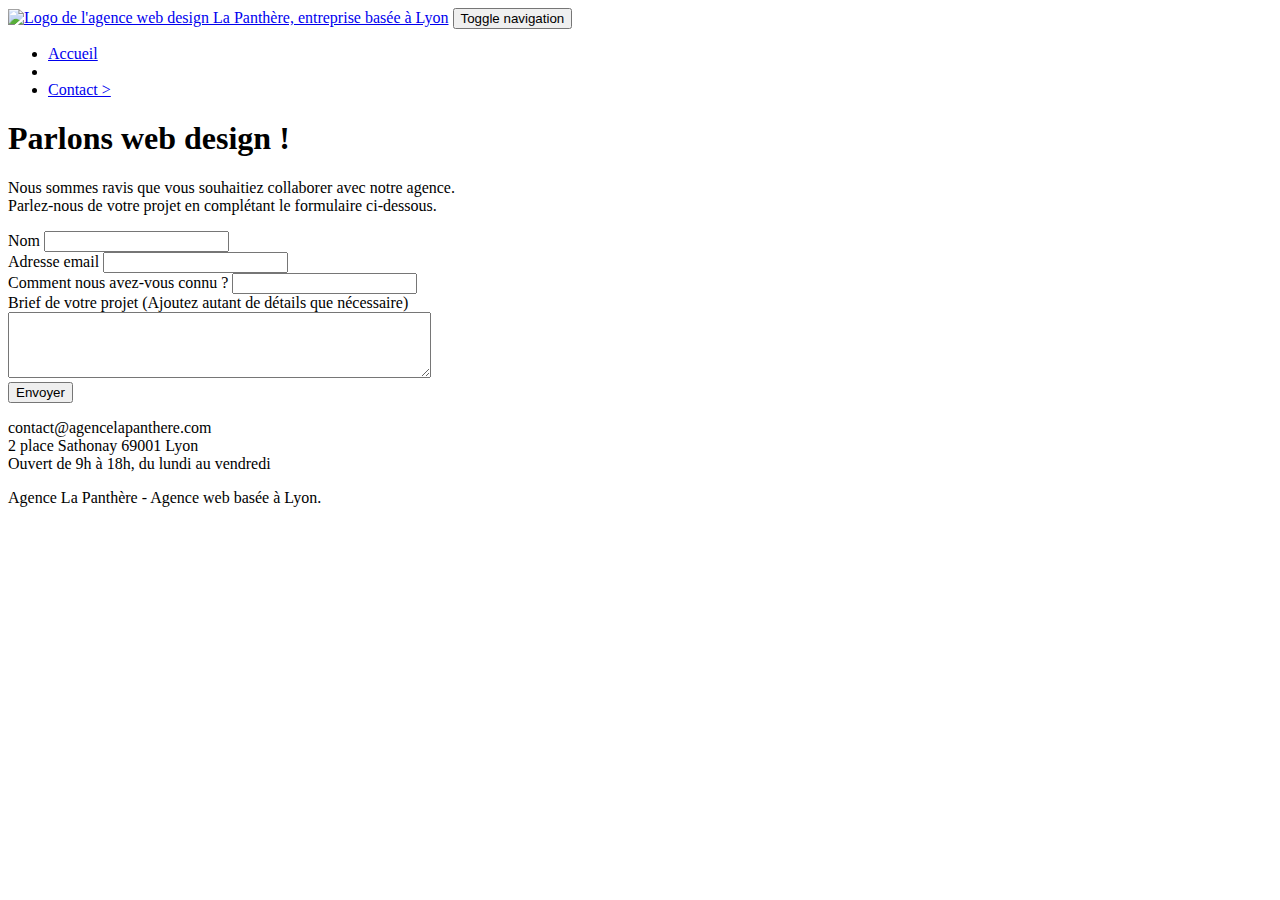
==== contact.html @ 249e42f2 "the language choice has been changed" ====
<!doctype html>
<html lang="fr">
<head>
    <meta charset="utf-8">
    <meta name="keywords" content="">
    <meta name="description" content="">
    <meta name="viewport" content="width=device-width, initial-scale=1.0, viewport-fit=cover">
    <link rel="shortcut icon" type="image/png" href="favicon.jpg">
    
	<link rel="stylesheet" type="text/css" href="./css/bootstrap.min.css">
	<link rel="stylesheet" type="text/css" href="style.css">
	<link rel="stylesheet" type="text/css" href="./css/font-awesome.min.css">
	<link rel="stylesheet" type="text/css" href="./css/et-line.min.css">
	
    
	<script src="./js/jquery-2.1.0.min.js" defer></script>
	<script src="./js/bootstrap.min.js" defer></script>
	<script src="./js/blocs.min.js" defer></script>
	<script src="./js/jqBootstrapValidation.js" defer></script>
	<script src="./js/formHandler.js" defer></script>
    <title>page2</title>

    
<!-- Analytics -->
 
<!-- Analytics END -->
    
</head>
<body>
<!-- Principal conteneur -->
<div class="page-container">
    
<!-- bloc-0 -->
<div class="bloc bgc-white l-bloc " id="bloc-0">
	<div class="container bloc-sm">
		<nav class="navbar row">
			<div class="navbar-header">
				<a class="navbar-brand" href="index.html"><img src="img/agence-la-panthere-monochrome.svg" alt="Logo de l'agence web design La Panthère, entreprise basée à Lyon" height="40" /></a>
				<button id="nav-toggle" type="button" class="ui-navbar-toggle navbar-toggle" data-toggle="collapse" data-target=".navbar-1">
					<span class="sr-only">Toggle navigation</span><span class="icon-bar"></span><span class="icon-bar"></span><span class="icon-bar"></span>
				</button>
			</div>
			<div class="collapse navbar-collapse navbar-1 special-dropdown-nav">
				<ul class="site-navigation nav navbar-nav">
					<li>
						<a href="index.html">Accueil</a>
					</li>
					<li>
					</li>
					<li>
						<a href="#">Contact &gt;</a>
					</li>
				</ul>
			</div>
		</nav>
	</div>
</div>
<!-- bloc-0 END -->

<!-- bloc-6 -->
<div class="bloc bg-dots-bg bg-repeat bgc-atomic-tangerine d-bloc bloc-bg-texture texture-paper" id="bloc-6">
	<div class="container bloc-lg">
		<div class="row">
			<div class="col-sm-12">
				<h1 class="text-center hero-bloc-text tc-white">
					Parlons web design !
				</h1>
				<p class="text-center mg-lg tc-white tight-width-whitespace">
					Nous sommes ravis que vous souhaitiez collaborer avec notre agence.<br>
					Parlez-nous de votre projet en complétant le formulaire ci-dessous.
				</p>
			</div>
		</div>
	</div>
</div>
<!-- bloc-6 END -->

<!-- bloc-7 -->
<div class="bloc bgc-white l-bloc" id="bloc-7">
	<div class="container bloc-lg">
		<div class="row">
			<div class="col-sm-6">
				<form id="form_1" novalidate success-msg="Your message has been sent." fail-msg="Sorry it seems that our mail server is not responding, Sorry for the inconvenience!">
					<div class="form-group">
						<label>
							Nom
						</label>
						<input id="name" class="form-control" required />
					</div>
					<div class="form-group">
						<label>
							Adresse email
						</label>
						<input id="email" class="form-control" type="email" required />
					</div>
					<div class="form-group">
						<label>
							Comment nous avez-vous connu ?
						</label>
						<input class="form-control" type="email" required id="input_504" />
					</div>
					<div class="form-group">
						<label>
							Brief de votre projet (Ajoutez autant de détails que nécessaire)<br>
						</label><textarea id="message" class="form-control" rows="4" cols="50" required></textarea>
					</div> 
					<button class="bloc-button btn btn-lg btn-block cta-hero btn-atomic-tangerine" type="submit">
						Envoyer
					</button>
				</form>
			</div>
			<div class="col-sm-6">
				<p>
					contact@agencelapanthere.com<br>2 place Sathonay 69001 Lyon<br>Ouvert de 9h à 18h, du lundi au vendredi<br>
				</p>
			</div>
		</div>
	</div>
</div>
<!-- bloc-7 END -->

<!-- ScrollToTop Button -->
<a class="bloc-button btn btn-d scrollToTop" onclick="scrollToTarget('1')"><span class="fa fa-chevron-up"></span></a>
<!-- ScrollToTop Button END-->


<!-- Footer - bloc-8 -->
<div class="bloc bgc-atomic-tangerine d-bloc" id="bloc-8">
	<div class="container bloc-sm">
		<div class="row">
			<div class="col-sm-12">
				<p class="text-center white">
					Agence La Panthère - Agence web basée à Lyon.<br>
				</p>
				<div class="row row-no-gutters social">
					<div class="col-sm-3">
						<div class="text-center">
							<a class="social" href="index.html"><span class="fa fa-twitter icon-md"></span></a>
						</div>
					</div>
					<div class="col-sm-3">
						<div class="text-center">
							<a class="social" href="index.html"><span class="fa fa-facebook icon-md"></span></a>
						</div>
					</div>
					<div class="col-sm-3">
						<div class="text-center">
							<a class="social" href="index.html"><span class="fa fa-dribbble icon-md"></span></a>
						</div>
					</div>
					<div class="col-sm-3">
						<div class="text-center">
							<a class="social" href="index.html"><span class="fa fa-instagram icon-md"></span></a>
						</div>
					</div>
				</div>
			</div>
		</div>
	</div>
</div>
<!-- Footer - bloc-8 END -->

</div>
<!-- Principal conteneur END -->
    

</body>
</html>
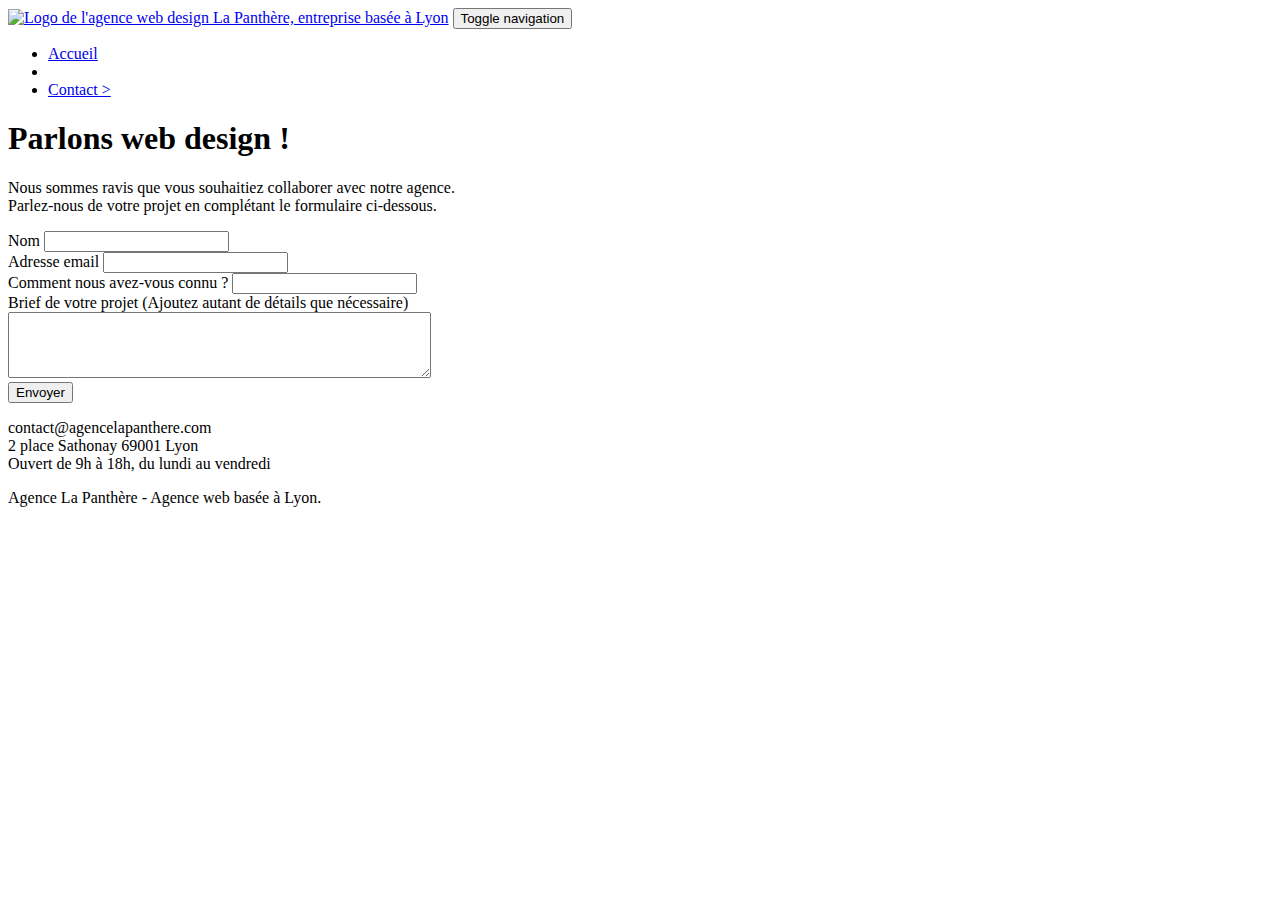
==== commit e69d203e: "meta description has been added" ====
--- a/contact.html
+++ b/contact.html
@@ -3,7 +3,7 @@
 <head>
     <meta charset="utf-8">
     <meta name="keywords" content="">
-    <meta name="description" content="">
+    <meta name="description" content="Entreprise Webdesign Lyon, l'agence La Panthère vous apportera son expertise pour vous aider à la création ou à la refonte de votre site internet">
     <meta name="viewport" content="width=device-width, initial-scale=1.0, viewport-fit=cover">
     <link rel="shortcut icon" type="image/png" href="favicon.jpg">
     
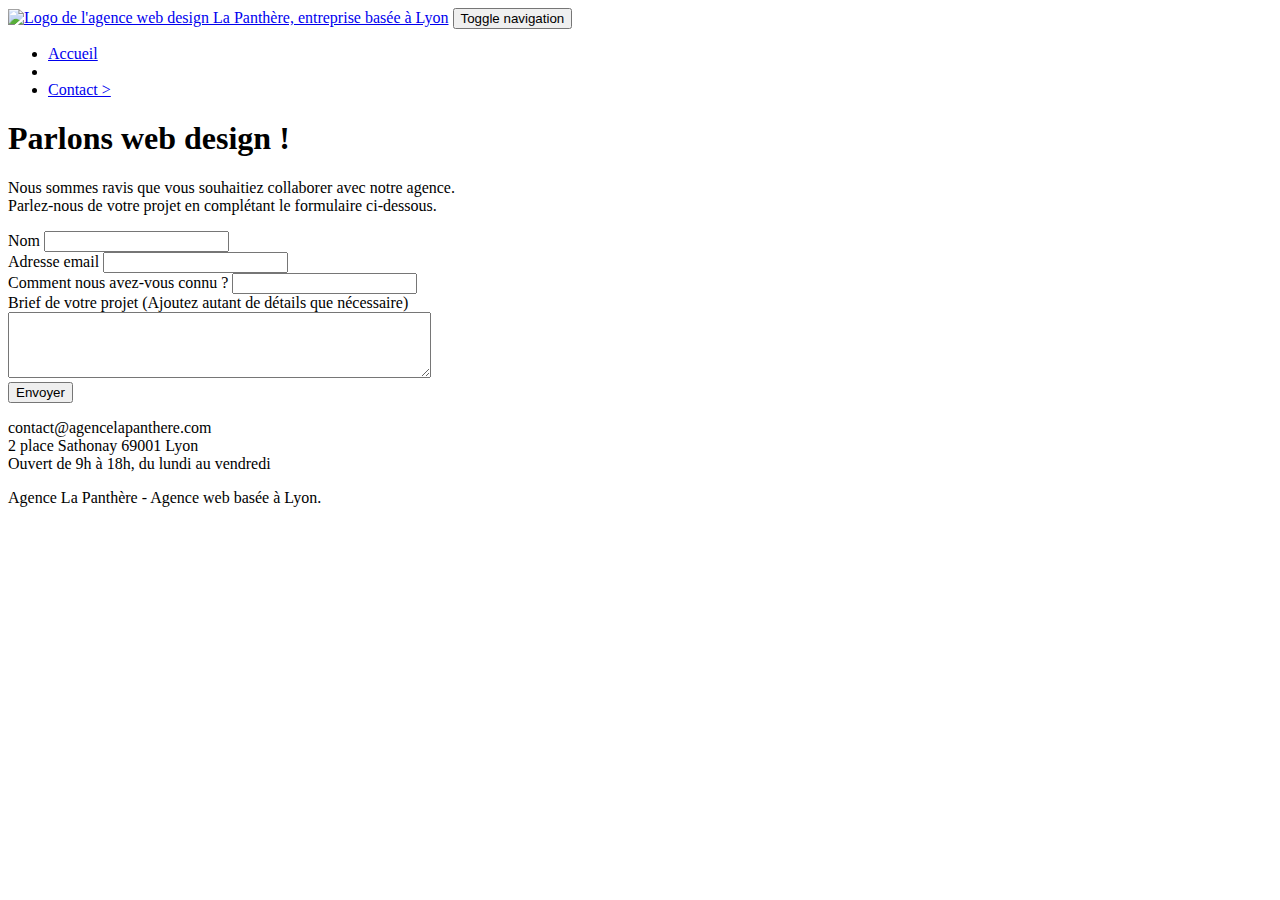
==== commit cdad2fdf: "meta title has been modified" ====
--- a/contact.html
+++ b/contact.html
@@ -18,7 +18,7 @@
 	<script src="./js/blocs.min.js" defer></script>
 	<script src="./js/jqBootstrapValidation.js" defer></script>
 	<script src="./js/formHandler.js" defer></script>
-    <title>page2</title>
+    <title>Agence La Panthère, web design Lyon | Contact</title>
 
     
 <!-- Analytics -->
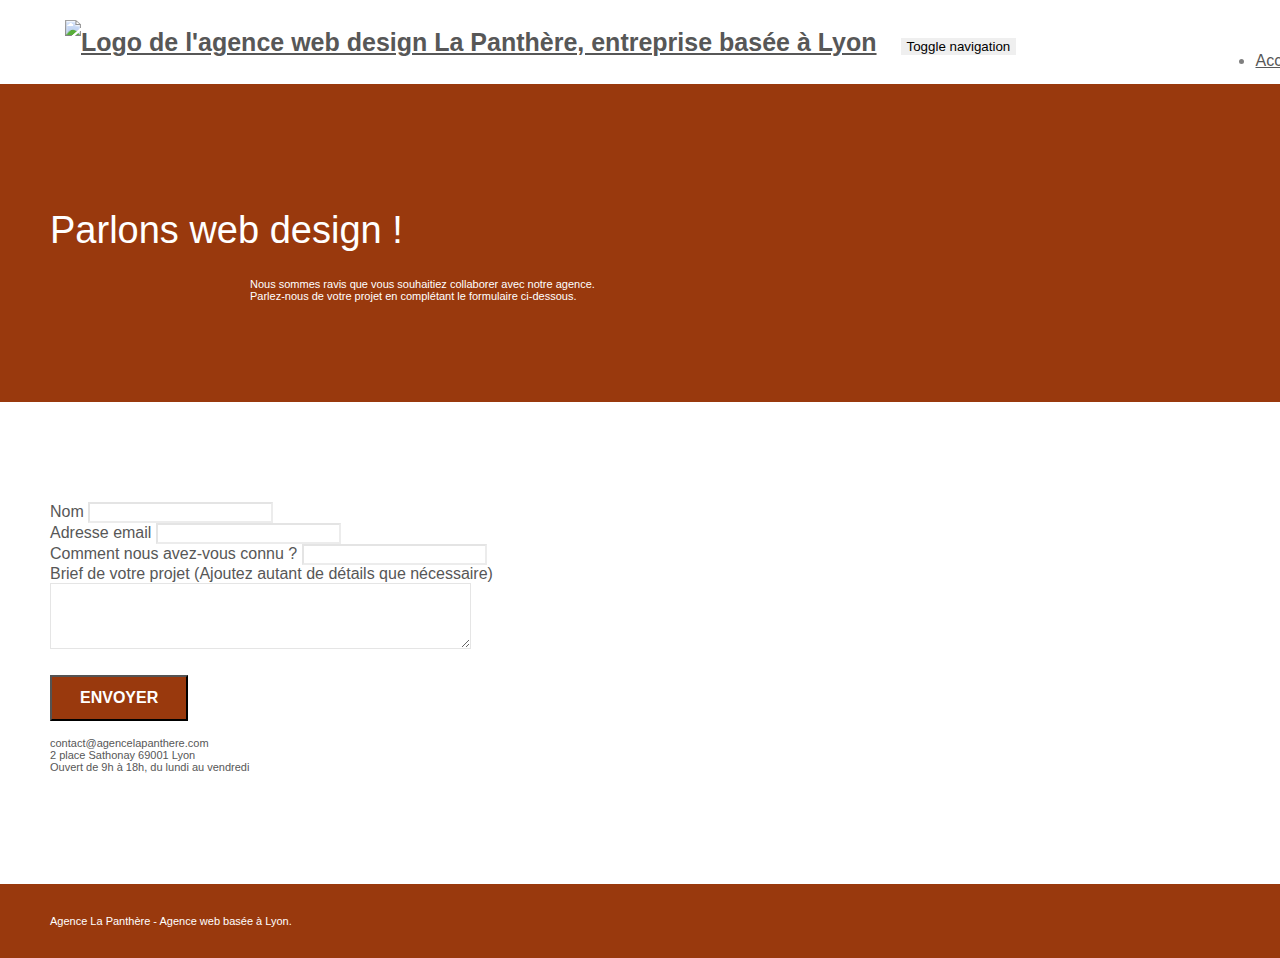
==== commit 82789339: "Social links has been fixed" ====
--- a/contact.html
+++ b/contact.html
@@ -135,22 +135,22 @@
 				<div class="row row-no-gutters social">
 					<div class="col-sm-3">
 						<div class="text-center">
-							<a class="social" href="index.html"><span class="fa fa-twitter icon-md"></span></a>
+							<a class="social" href="https://twitter.com/" title="Icone contenant un lien vers le compte Twitter de L'agence La Panthère."><span class="fa fa-twitter icon-md"></span></a>
 						</div>
 					</div>
 					<div class="col-sm-3">
 						<div class="text-center">
-							<a class="social" href="index.html"><span class="fa fa-facebook icon-md"></span></a>
+							<a class="social" href="https://facebook.com/" title="Icone contenant un lien vers le compte Facebook de L'agence La Panthère."><span class="fa fa-facebook icon-md"></span></a>
 						</div>
 					</div>
 					<div class="col-sm-3">
 						<div class="text-center">
-							<a class="social" href="index.html"><span class="fa fa-dribbble icon-md"></span></a>
+							<a class="social" href="https://www.dribbble.com" title="Icone contenant un lien vers le compte Dribble de L'agence La Panthère."><span class="fa fa-dribbble icon-md"></span></a>
 						</div>
 					</div>
 					<div class="col-sm-3">
 						<div class="text-center">
-							<a class="social" href="index.html"><span class="fa fa-instagram icon-md"></span></a>
+							<a class="social" href="https://instagram.com/" title="Icone contenant un lien vers le compte Instagram de L'agence La Panthère."><span class="fa fa-instagram icon-md"></span></a>
 						</div>
 					</div>
 				</div>
--- a/style.css
+++ b/style.css
@@ -0,0 +1,1042 @@
+body {
+    margin: 0;
+    padding: 0;
+    background: #FFF;
+    overflow-x: hidden;
+    -webkit-font-smoothing: antialiased;
+    -moz-osx-font-smoothing: grayscale;
+}
+
+a,
+button {
+    transition: all .3s ease-in-out;
+    outline: none!important;
+}
+
+a:hover {
+    text-decoration: none;
+    cursor: pointer;
+}
+
+#page-loading-blocs-notifaction {
+    position: fixed;
+    top: 0;
+    bottom: 0;
+    width: 100%;
+    z-index: 100000;
+    background: #FFFFFF url("img/pageload-spinner.gif") no-repeat center center;
+}
+
+.bloc {
+    width: 100%;
+    clear: both;
+    background: 50% 50% no-repeat;
+    padding: 0 50px;
+    -webkit-background-size: cover;
+    -moz-background-size: cover;
+    -o-background-size: cover;
+    background-size: cover;
+    position: relative;
+}
+
+.bloc .container {
+    padding-left: 0;
+    padding-right: 0;
+}
+
+.bloc-lg {
+    padding: 100px 50px;
+}
+
+.bloc-md {
+    padding: 50px;
+}
+
+.bloc-sm {
+    padding: 20px 50px;
+}
+
+.bg-center,
+.bg-l-edge,
+.bg-r-edge,
+.bg-t-edge,
+.bg-b-edge,
+.bg-tl-edge,
+.bg-bl-edge,
+.bg-tr-edge,
+.bg-br-edge,
+.bg-repeat {
+    -webkit-background-size: auto!important;
+    -moz-background-size: auto!important;
+    -o-background-size: auto!important;
+    background-size: auto!important;
+}
+
+.bg-repeat {
+    background: repeat;
+}
+
+.bg-t-edge {
+    background: top no-repeat;
+}
+
+.bloc-bg-texture::before {
+    content: "";
+    background-size: 2px 2px;
+    position: absolute;
+    top: 0;
+    bottom: 0;
+    left: 0;
+    right: 0;
+}
+
+.texture-paper::before {
+    background: url("img/texture-paper.png");
+    background-size: 280px 280px;
+}
+
+.b-parallax {
+    background-attachment: fixed;
+}
+
+.d-bloc {
+    color: rgba(255, 255, 255, .7);
+}
+
+.d-bloc button:hover {
+    color: rgba(255, 255, 255, .9);
+}
+
+.d-bloc .icon-round,
+.d-bloc .icon-square,
+.d-bloc .icon-rounded,
+.d-bloc .icon-semi-rounded-a,
+.d-bloc .icon-semi-rounded-b {
+    border-color: rgba(255, 255, 255, .9);
+}
+
+.d-bloc .divider-h span {
+    border-color: rgba(255, 255, 255, .2);
+}
+
+.d-bloc .a-btn,
+.d-bloc .navbar a,
+.d-bloc .navbar-brand,
+.d-bloc a .icon-sm,
+.d-bloc a .icon-md,
+.d-bloc a .icon-lg,
+.d-bloc a .icon-xl,
+.d-bloc h1 a,
+.d-bloc h2 a,
+.d-bloc h3 a,
+.d-bloc h4 a,
+.d-bloc h5 a,
+.d-bloc h6 a,
+.d-bloc p a {
+    color: rgba(255, 255, 255, .6);
+}
+
+.d-bloc .a-btn:hover,
+.d-bloc .navbar a:hover,
+.d-bloc .navbar-brand:hover,
+.d-bloc a:hover .icon-sm,
+.d-bloc a:hover .icon-md,
+.d-bloc a:hover .icon-lg,
+.d-bloc a:hover .icon-xl,
+.d-bloc h1 a:hover,
+.d-bloc h2 a:hover,
+.d-bloc h3 a:hover,
+.d-bloc h4 a:hover,
+.d-bloc h5 a:hover,
+.d-bloc h6 a:hover,
+.d-bloc p a:hover {
+    color: rgba(255, 255, 255, 1);
+}
+
+.d-bloc .navbar-toggle .icon-bar {
+    background: rgba(255, 255, 255, 1);
+}
+
+.d-bloc .btn-wire,
+.d-bloc .btn-wire:hover {
+    color: rgba(255, 255, 255, 1);
+    border-color: rgba(255, 255, 255, 1);
+}
+
+.d-bloc .panel {
+    color: rgba(0, 0, 0, .5);
+}
+
+.d-bloc .panel button:hover {
+    color: rgba(0, 0, 0, .7);
+}
+
+.d-bloc .panel icon {
+    border-color: rgba(0, 0, 0, .7);
+}
+
+.d-bloc .panel .divider-h span {
+    border-color: rgba(0, 0, 0, .1);
+}
+
+.d-bloc .panel .a-btn {
+    color: rgba(0, 0, 0, .6);
+}
+
+.d-bloc .panel .a-btn:hover {
+    color: rgba(0, 0, 0, 1);
+}
+
+.d-bloc .panel .btn-wire,
+.d-bloc .panel .btn-wire:hover {
+    color: rgba(0, 0, 0, .7);
+    border-color: rgba(0, 0, 0, .3);
+}
+
+.d-bloc .panel,
+.l-bloc {
+    color: rgba(0, 0, 0, .5);
+}
+
+.d-bloc .panel button:hover,
+.l-bloc button:hover {
+    color: rgba(0, 0, 0, .7);
+}
+
+.l-bloc .icon-round,
+.l-bloc .icon-square,
+.l-bloc .icon-rounded,
+.l-bloc .icon-semi-rounded-a,
+.l-bloc .icon-semi-rounded-b {
+    border-color: rgba(0, 0, 0, .7);
+}
+
+.d-bloc .panel .divider-h span,
+.l-bloc .divider-h span {
+    border-color: rgba(0, 0, 0, .1);
+}
+
+.d-bloc .panel .a-btn,
+.l-bloc .a-btn,
+.l-bloc .navbar a,
+.l-bloc .navbar-brand,
+.l-bloc a .icon-sm,
+.l-bloc a .icon-md,
+.l-bloc a .icon-lg,
+.l-bloc a .icon-xl,
+.l-bloc h1 a,
+.l-bloc h2 a,
+.l-bloc h3 a,
+.l-bloc h4 a,
+.l-bloc h5 a,
+.l-bloc h6 a,
+.l-bloc p a {
+    color: rgba(0, 0, 0, .6);
+}
+
+.d-bloc .panel .a-btn:hover,
+.l-bloc .a-btn:hover,
+.l-bloc .navbar a:hover,
+.l-bloc .navbar-brand:hover,
+.l-bloc a:hover .icon-sm,
+.l-bloc a:hover .icon-md,
+.l-bloc a:hover .icon-lg,
+.l-bloc a:hover .icon-xl,
+.l-bloc h1 a:hover,
+.l-bloc h2 a:hover,
+.l-bloc h3 a:hover,
+.l-bloc h4 a:hover,
+.l-bloc h5 a:hover,
+.l-bloc h6 a:hover,
+.l-bloc p a:hover {
+    color: rgba(0, 0, 0, 1);
+}
+
+.l-bloc .navbar-toggle .icon-bar {
+    color: rgba(0, 0, 0, .6);
+}
+
+.d-bloc .panel .btn-wire,
+.d-bloc .panel .btn-wire:hover,
+.l-bloc .btn-wire,
+.l-bloc .btn-wire:hover {
+    color: rgba(0, 0, 0, .7);
+    border-color: rgba(0, 0, 0, .3);
+}
+
+.voffset {
+    margin-top: 30px;
+}
+
+.voffset-lg {
+    margin-top: 80px;
+}
+
+.row-no-gutters {
+    margin-right: 0;
+    margin-left: 0;
+}
+
+.row.row-no-gutters > [class^="col-"],
+.row.row-no-gutters > [class*=" col-"] {
+    padding-right: 0;
+    padding-left: 0;
+}
+
+#bloc-1-hero h1 {
+    font-size: 32px;
+}
+
+.navbar {
+    margin-bottom: 0;
+    z-index: 1;
+}
+
+.navbar-brand {
+    height: auto;
+    padding: 3px 15px;
+    font-size: 25px;
+    font-weight: normal;
+    font-weight: 600;
+    line-height: 44px;
+}
+
+.navbar-brand img {
+    max-height: 200px;
+    margin: 0 5px 0 0;
+    display: inline;
+}
+
+.navbar-brand img[src$=svg] {
+    min-width: 100px;
+}
+
+.nav-center .navbar-brand img {
+    margin: 0;
+}
+
+.navbar .nav {
+    padding-top: 2px;
+    margin-right: -16px;
+    float: right;
+    z-index: 1;
+}
+
+.nav > li {
+    float: left;
+    margin-top: 4px;
+    font-size: 16px;
+}
+
+.navbar-nav .open .dropdown-menu > li > a {
+    text-align: inherit;
+}
+
+.nav > li a:hover,
+.nav > li a:focus {
+    background: transparent;
+}
+
+.navbar-toggle {
+    margin: 10px 10px 0 0;
+    border: 0px;
+}
+
+.navbar-toggle:hover {
+    background: transparent!important;
+}
+
+.navbar-toggle .icon-bar {
+    background-color: rgba(0, 0, 0, .5);
+    width: 26px;
+}
+
+.nav-invert .navbar .nav {
+    float: left;
+}
+
+.nav-invert .navbar-header,
+.nav-invert .navbar-brand {
+    float: right;
+    position: relative;
+    z-index: 2;
+}
+
+@media (min-width: 768px) {
+    .site-navigation {
+        position: absolute;
+        top: 50%;
+        right: 20px;
+        transform: translate(0, -50%);
+        -webkit-transform: translateY(-50%);
+    }
+    .nav > li .dropdown-menu a,
+    .nav > li .dropdown-menu a:hover {
+        color: #484848;
+    }
+    .nav-invert .site-navigation {
+        left: 0;
+        right: 0;
+    }
+    .nav-center {
+        text-align: center;
+    }
+    .nav-center .navbar-header {
+        width: 100%;
+    }
+    .nav-center .navbar-header,
+    .nav-center .navbar-brand,
+    .nav-center .nav > li {
+        float: none;
+        display: inline-block;
+    }
+    .nav-center .site-navigation {
+        position: relative;
+        width: 100%;
+        right: 0;
+        margin-right: 0px;
+        margin-top: 20px;
+    }
+    .nav-center.mini-nav .navbar-toggle {
+        float: none;
+        margin: 10px auto 0;
+    }
+}
+
+.nav > li > .dropdown a {
+    background: none!important;
+    display: block;
+    padding: 14px 15px;
+}
+
+nav .caret {
+    margin: 0 5px;
+}
+
+.dropdown-menu .dropdown-menu {
+    top: -8px;
+    left: 100%;
+}
+
+.dropdown-menu .dropmenu-flow-right {
+    top: 100%;
+    left: 0;
+    margin-left: -1px;
+    border-top-left-radius: 0;
+    border-top-right-radius: 0;
+}
+
+.dropdown-menu .dropdown span {
+    border: 4px solid black;
+    border-top-color: transparent;
+    border-right-color: transparent;
+    border-bottom-color: transparent;
+    margin: 6px -5px 0 0!important;
+    float: right;
+}
+
+.mg-md {
+    margin-top: 10px;
+    margin-bottom: 20px;
+}
+
+.mg-lg {
+    margin-top: 10px;
+    margin-bottom: 40px;
+}
+
+.btn {
+    margin: 0 5px 5px 0;
+}
+
+.btn.pull-right {
+    margin: 0 0 5px 5px;
+}
+
+.btn-d,
+.btn-d:hover,
+.btn-d:focus {
+    color: #FFF;
+    background: rgba(0, 0, 0, .3);
+}
+
+button {
+    outline: none!important;
+}
+
+.btn-rd {
+    border-radius: 40px;
+}
+
+.btn-clean {
+    border: 1px solid rgba(0, 0, 0, .08);
+    border-bottom-color: rgba(0, 0, 0, .1);
+    text-shadow: 0 1px 0 rgba(0, 0, 1, .1);
+    box-shadow: 0 1px 3px rgba(0, 0, 1, .25), inset 0 1px 0 0 rgba(255, 255, 255, .15);
+}
+
+.icon-md {
+    font-size: 30px!important;
+}
+
+.icon-lg {
+    font-size: 60px!important;
+}
+
+.sm-shadow {
+    text-shadow: 0 1px 2px rgba(0, 0, 0, .3);
+}
+
+.panel-sq,
+.panel-sq .panel-heading,
+.panel-sq .panel-footer {
+    border-radius: 0;
+}
+
+.panel-rd {
+    border-radius: 30px;
+}
+
+.panel-rd .panel-heading {
+    border-radius: 29px 29px 0 0;
+}
+
+.panel-rd .panel-footer {
+    border-radius: 0 0 29px 29px;
+}
+
+.form-control {
+    border-color: rgba(0, 0, 0, .1);
+    box-shadow: none;
+}
+
+.scrollToTop {
+    width: 40px;
+    height: 40px;
+    position: fixed;
+    bottom: 20px;
+    right: 20px;
+    opacity: 0;
+    z-index: 500;
+    transition: all .3s ease-in-out;
+}
+
+.scrollToTop span {
+    margin-top: 6px;
+}
+
+.showScrollTop {
+    font-size: 14px;
+    opacity: 1;
+}
+
+a[data-lightbox] {
+    position: relative;
+    display: block;
+    text-align: center;
+}
+
+a[data-lightbox]:hover::before {
+    content: "+";
+    font-family: "HelveticaNeue-Light", "Helvetica Neue Light", "Helvetica Neue", Helvetica, Arial;
+    font-size: 32px;
+    width: 50px;
+    height: 50px;
+    margin-left: -25px;
+    border-radius: 50%;
+    background: rgba(0, 0, 0, .6);
+    color: #FFF;
+    font-weight: 100;
+    z-index: 1;
+    position: absolute;
+    top: 50%;
+    transform: translateY(-50%);
+    -webkit-transform: translateY(-50%);
+}
+
+a[data-lightbox]:hover img {
+    opacity: 0.6;
+    -webkit-animation-fill-mode: none;
+    animation-fill-mode: none;
+}
+
+#lightbox-modal {
+    display: flex;
+    align-items: center;
+}
+
+#lightbox-modal .modal-dialog {
+    width: 90%;
+    max-width: 900px;
+    margin: 0 auto 0;
+}
+
+#lightbox-modal .modal-dialog img {
+    max-height: 90vh;
+    margin: 0 auto;
+}
+
+.lightbox-caption {
+    padding: 20px;
+    color: #FFF;
+    background: rgba(0, 0, 0, .5);
+    position: absolute;
+    left: 15px;
+    right: 15px;
+    bottom: 5px;
+}
+
+.close-lightbox {
+    color: #FFF;
+    font-size: 30px;
+    position: absolute;
+    top: 20px;
+    right: 20px;
+    z-index: 20;
+    background: rgba(0, 0, 0, .5);
+    border: none;
+    line-height: 30px;
+    padding: 0 9px 5px;
+    opacity: 0.3;
+}
+
+.close-lightbox:hover,
+.next-lightbox:hover,
+.prev-lightbox:hover {
+    opacity: 1.0;
+    color: #FFF;
+}
+
+.next-lightbox,
+.prev-lightbox {
+    font-size: 20px;
+    color: rgba(255, 255, 255, .9);
+    background: rgba(0, 0, 0, .5);
+    transition: all .2s ease-in-out;
+    position: absolute;
+    top: 45%;
+    z-index: 1;
+    opacity: 0.4;
+}
+
+.next-lightbox {
+    padding: 6px 8px 1px 13px;
+    right: 25px;
+}
+
+.prev-lightbox {
+    padding: 6px 13px 1px 10px;
+    left: 25px;
+}
+
+.snapshot-lb .modal-body {
+    padding-bottom: 45px;
+}
+
+.snapshot-lb .lightbox-caption {
+    padding: 0;
+    color: rgba(0, 0, 0, .5);
+    background: none;
+}
+
+h1,
+h2,
+h3,
+h4,
+h5,
+h6,
+p,
+label,
+.btn,
+a {
+    font-family: "helvetica";
+    font-weight: 400;
+    color: #575757!important;
+}
+
+.container {
+    max-width: 1000px;
+}
+
+.hero-bloc-text {
+    font-size: 38px;
+}
+
+.hero-bloc-text-sub {
+    font-size: 36px;
+}
+
+.statement-bloc-text {
+    line-height: 26px;
+    font-style: italic;
+    font-size: 20px;
+    text-align: center;
+    font-weight: lighter;
+    max-width: 520px;
+    margin: auto auto auto auto;
+}
+
+p {
+    font-size: 11px;
+}
+
+.tight-width-whitespace {
+    max-width: 600px;
+    margin: auto auto auto auto;
+}
+
+.h1 {
+    font-size: 20px;
+    font-family: "Open Sans";
+}
+
+.cta-hero {
+    margin-top: 22px;
+    color: #FFFFFF!important;
+    text-transform: uppercase;
+    padding: 12px 28px 12px 28px;
+    font-size: 16px;
+    font-weight: 700;
+}
+
+.social {
+    max-width: 400px;
+    margin: auto auto auto auto;
+}
+
+h2 {
+    font-size: 22px;
+    line-height: 1.4em;
+}
+
+h3 {
+    font-size: 15px;
+    text-transform: uppercase;
+    font-weight: 700;
+    color: #333333!important;
+}
+
+.med-width-whitespace {
+    max-width: 800px;
+    margin: auto auto auto auto;
+    box-shadow: 0px 0px 0px #000000;
+}
+
+h1 {
+    color: #333333!important;
+}
+
+h4 {
+    color: #333333!important;
+}
+
+.icons {
+    margin-bottom: 14px;
+    margin-top: 24px;
+}
+
+.white {
+    color: #FFFFFF!important;
+}
+
+.portfolio-thumb {
+    margin-bottom: 24px;
+}
+
+.portfolio-row {
+    margin-bottom: 44px;
+    margin-top: 50px;
+}
+
+.avatar {
+    box-shadow: 0px 4px 9px rgba(0, 0, 0, 0.3);
+}
+
+.black-background {
+    background-color: rgba(165, 147, 99, 0.7);
+    padding: 40px 40px 40px 40px;
+}
+
+.bold-link {
+    font-weight: 900;
+    text-decoration: underline!important;
+}
+
+.bgc-white {
+    background-color: #FFFFFF;
+}
+
+.bgc-dark-slate-blue {
+    background-color: #364577;
+}
+
+.bgc-atomic-tangerine {
+    background-color: #99390d;
+}
+
+.tc-white {
+    color: #FFFFFF!important;
+}
+
+.btn-atomic-tangerine {
+    background: #99390d;
+    color: #FFFFFF!important;
+}
+
+.btn-atomic-tangerine:hover {
+    background: #682709!important;
+    color: #FFFFFF!important;
+}
+
+.ltc-white {
+    color: #FFFFFF!important;
+}
+
+.ltc-white:hover {
+    color: #cccccc!important;
+}
+
+.ltc-atomic-tangerine {
+    color: #F3976C!important;
+}
+
+.ltc-atomic-tangerine:hover {
+    color: #c27956!important;
+}
+
+.icon-dark-slate-blue {
+    color: #364577!important;
+    border-color: #364577!important;
+}
+
+.bg-dots-bg {
+    background-image: url("img/dots-bg.png");
+}
+
+.bg-lines-h2-bg {
+    background-image: url("img/lines-h2-bg.png");
+}
+
+.bg-banniere {
+    background-image: url("img/agence-la-panthere.jpg");
+}
+
+.bg-presentation {
+    background-image: url("img/image-de-presentation.bmp");
+}
+
+@media (max-width: 1024px) {
+    .bloc {
+        padding-left: 20px;
+        padding-right: 20px;
+    }
+    .bloc.full-width-bloc,
+    .bloc-tile-2.full-width-bloc .container,
+    .bloc-tile-3.full-width-bloc .container,
+    .bloc-tile-4.full-width-bloc .container {
+        padding-left: 0;
+        padding-right: 0;
+    }
+}
+
+@media (max-width: 992px) and (min-width: 768px) {
+    .navbar .nav {
+        max-width: 80%
+    }
+    .nav-center.navbar .nav {
+        max-width: 100%
+    }
+}
+
+@media only screen and (min-device-width: 768px) and (max-device-width: 1024px) and (orientation: landscape) {
+    .b-parallax {
+        background-attachment: scroll;
+    }
+}
+
+@media only screen and (min-device-width: 1024px) and (max-device-width: 1366px) and (-webkit-min-device-pixel-ratio: 1.5) {
+    .b-parallax {
+        background-attachment: scroll;
+    }
+}
+
+@media (max-width: 991px) {
+    .container {
+        width: 100%;
+    }
+    .b-parallax {
+        background-attachment: scroll;
+    }
+    .page-container,
+    #hero-bloc {
+        overflow-x: hidden;
+        position: relative;
+    }
+    .bloc {
+        padding-left: constant(safe-area-inset-left);
+        padding-right: constant(safe-area-inset-right);
+    }
+    .bloc-group,
+    .bloc-group .bloc {
+        display: block;
+        width: 100%;
+    }
+    .bloc-fill-screen .fill-bloc-top-edge,
+    .bloc-fill-screen .fill-bloc-bottom-edge {
+        padding: 0 20px;
+        padding-left: constant(safe-area-inset-left);
+        padding-right: constant(safe-area-inset-right);
+    }
+}
+
+@media (max-width: 767px) {
+    .page-container {
+        overflow-x: hidden;
+        position: relative;
+    }
+    h1,
+    h2,
+    h3,
+    h4,
+    h5,
+    h6,
+    p,
+    #disqus_thread {
+        padding-left: 10px!important;
+        padding-right: 10px!important;
+    }
+    .b-parallax {
+        background-attachment: scroll;
+    }
+    .navbar .nav {
+        padding-top: 0;
+        border-top: 1px solid rgba(0, 0, 0, .2);
+        float: none!important;
+    }
+    .navbar.row {
+        margin-left: 0;
+        margin-right: 0;
+    }
+    .site-navigation {
+        position: inherit;
+        transform: none;
+        -webkit-transform: none;
+        -ms-transform: none;
+    }
+    .nav > li {
+        margin-top: 0;
+        border-bottom: 1px solid rgba(0, 0, 0, .1);
+        background: rgba(0, 0, 0, .05);
+        text-align: left;
+        padding-left: 15px;
+        width: 100%;
+    }
+    .nav > li:hover {
+        background: rgba(0, 0, 0, .08);
+    }
+    .dropdown .dropdown a .caret {
+        float: none;
+        margin: 5px 0 0 10px!important;
+        border: 4px solid black;
+        border-bottom-color: transparent;
+        border-right-color: transparent;
+        border-left-color: transparent;
+    }
+    #hero-bloc .navbar .nav {
+        background: rgba(0, 0, 0, .8);
+    }
+    #hero-bloc .navbar .nav a {
+        color: rgba(255, 255, 255, .6);
+    }
+    .hero {
+        padding: 50px 0;
+    }
+    .hero-nav {
+        left: -1px;
+        right: -1px;
+    }
+    .navbar-collapse {
+        padding: 0;
+        overflow-x: hidden;
+        -webkit-box-shadow: none;
+        box-shadow: none;
+    }
+    .navbar-brand img {
+        max-height: 40px;
+        width: auto;
+    }
+    .nav-invert .navbar-header {
+        float: none;
+        width: 100%;
+    }
+    .nav-invert .navbar-toggle {
+        float: left;
+        margin-left: 10px;
+    }
+    .bloc {
+        padding-left: 0;
+        padding-right: 0;
+    }
+    .bloc-xxl,
+    .bloc-xl,
+    .bloc-lg {
+        padding: 40px 0;
+    }
+    .bloc-sm,
+    .bloc-md {
+        padding-left: 0;
+        padding-right: 0;
+    }
+    .bloc-tile-2 .container,
+    .bloc-tile-3 .container,
+    .bloc-tile-4 .container,
+    .bloc-fill-screen .fill-bloc-top-edge,
+    .bloc-fill-screen .fill-bloc-bottom-edge {
+        padding-left: 0;
+        padding-right: 0;
+    }
+    .a-block {
+        padding: 0 10px;
+    }
+    .btn-dwn {
+        display: none;
+    }
+    .voffset {
+        margin-top: 5px;
+    }
+    .voffset-md {
+        margin-top: 20px;
+    }
+    .voffset-lg {
+        margin-top: 30px;
+    }
+    form {
+        padding: 5px;
+    }
+    .close-lightbox {
+        display: inline-block;
+    }
+    .blocsapp-device-iphone5 {
+        background-size: 216px 425px;
+        padding-top: 60px;
+        width: 216px;
+        height: 425px;
+    }
+    .blocsapp-device-iphone5 img {
+        width: 180px;
+        height: 320px;
+    }
+}
+
+@media (max-width: 400px) {
+    .bloc {
+        padding-left: 0;
+        padding-right: 0;
+    }
+}
+
+@media (max-width: 767px) {
+    .bloc-mob-center-text {
+        text-align: center;
+    }
+}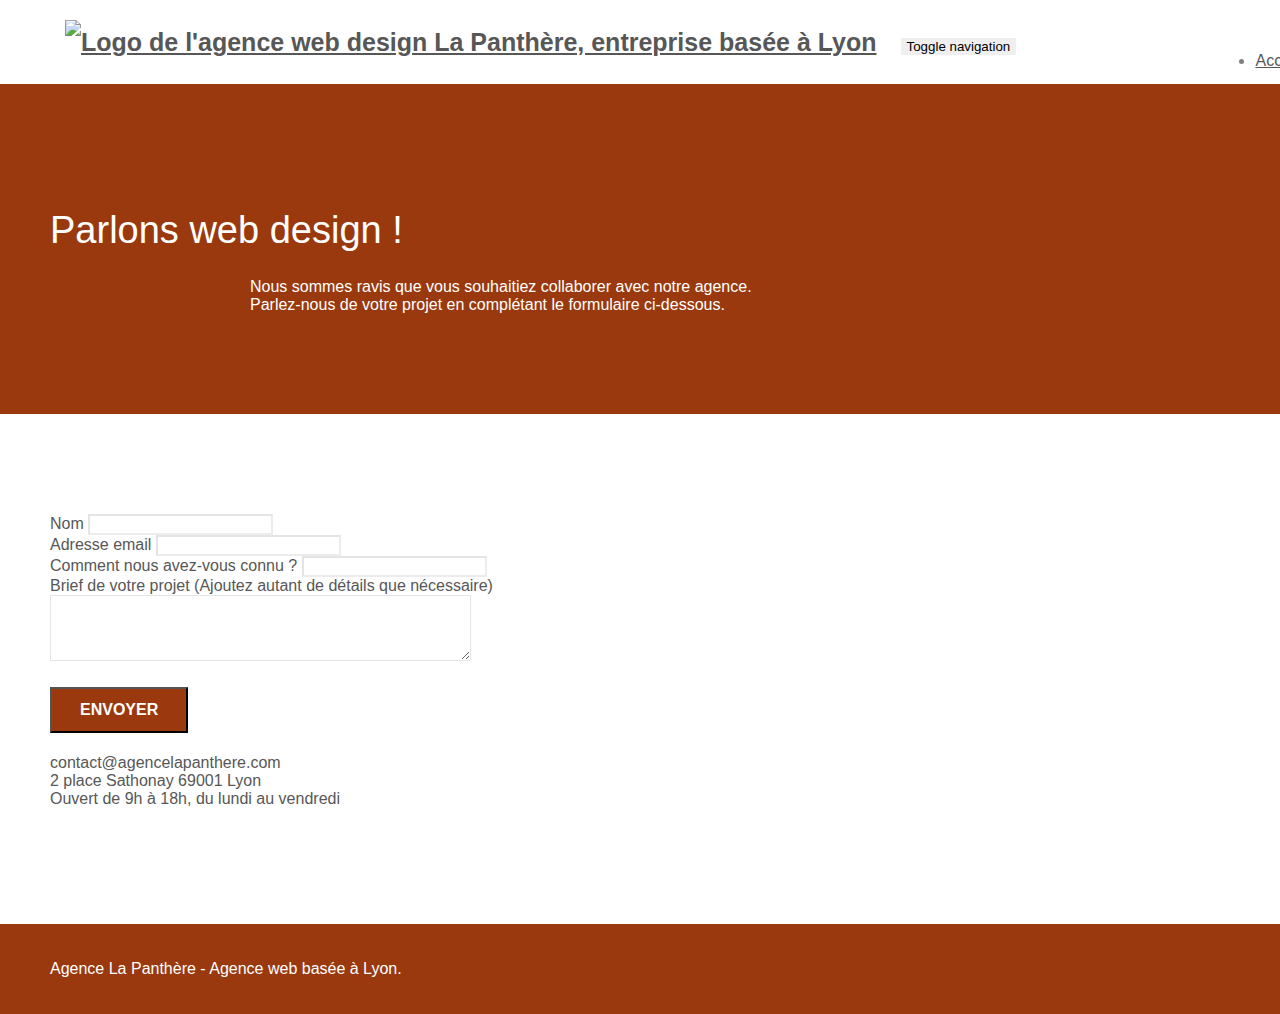
==== commit f33aabf5: "HTML Structure has been modified" ====
--- a/contact.html
+++ b/contact.html
@@ -31,7 +31,7 @@
 <div class="page-container">
     
 <!-- bloc-0 -->
-<div class="bloc bgc-white l-bloc " id="bloc-0">
+<header class="bloc bgc-white l-bloc " id="bloc-0">
 	<div class="container bloc-sm">
 		<nav class="navbar row">
 			<div class="navbar-header">
@@ -54,11 +54,11 @@
 			</div>
 		</nav>
 	</div>
-</div>
+</header>
 <!-- bloc-0 END -->
 
 <!-- bloc-6 -->
-<div class="bloc bg-dots-bg bg-repeat bgc-atomic-tangerine d-bloc bloc-bg-texture texture-paper" id="bloc-6">
+<section class="bloc bg-dots-bg bg-repeat bgc-atomic-tangerine d-bloc bloc-bg-texture texture-paper" id="bloc-6">
 	<div class="container bloc-lg">
 		<div class="row">
 			<div class="col-sm-12">
@@ -72,11 +72,11 @@
 			</div>
 		</div>
 	</div>
-</div>
+</section>
 <!-- bloc-6 END -->
 
 <!-- bloc-7 -->
-<div class="bloc bgc-white l-bloc" id="bloc-7">
+<section class="bloc bgc-white l-bloc" id="bloc-7">
 	<div class="container bloc-lg">
 		<div class="row">
 			<div class="col-sm-6">
@@ -116,7 +116,7 @@
 			</div>
 		</div>
 	</div>
-</div>
+</section>
 <!-- bloc-7 END -->
 
 <!-- ScrollToTop Button -->
@@ -125,7 +125,7 @@
 
 
 <!-- Footer - bloc-8 -->
-<div class="bloc bgc-atomic-tangerine d-bloc" id="bloc-8">
+<footer class="bloc bgc-atomic-tangerine d-bloc" id="bloc-8">
 	<div class="container bloc-sm">
 		<div class="row">
 			<div class="col-sm-12">
@@ -157,7 +157,7 @@
 			</div>
 		</div>
 	</div>
-</div>
+</footer>
 <!-- Footer - bloc-8 END -->
 
 </div>
--- a/style.css
+++ b/style.css
@@ -676,9 +676,11 @@
     margin: auto auto auto auto;
 }
 
-p {
-    font-size: 11px;
-}
+p, q, cite {
+    font-size: 16px;
+    color:rgb(87, 87, 87);
+}
+
 
 .tight-width-whitespace {
     max-width: 600px;
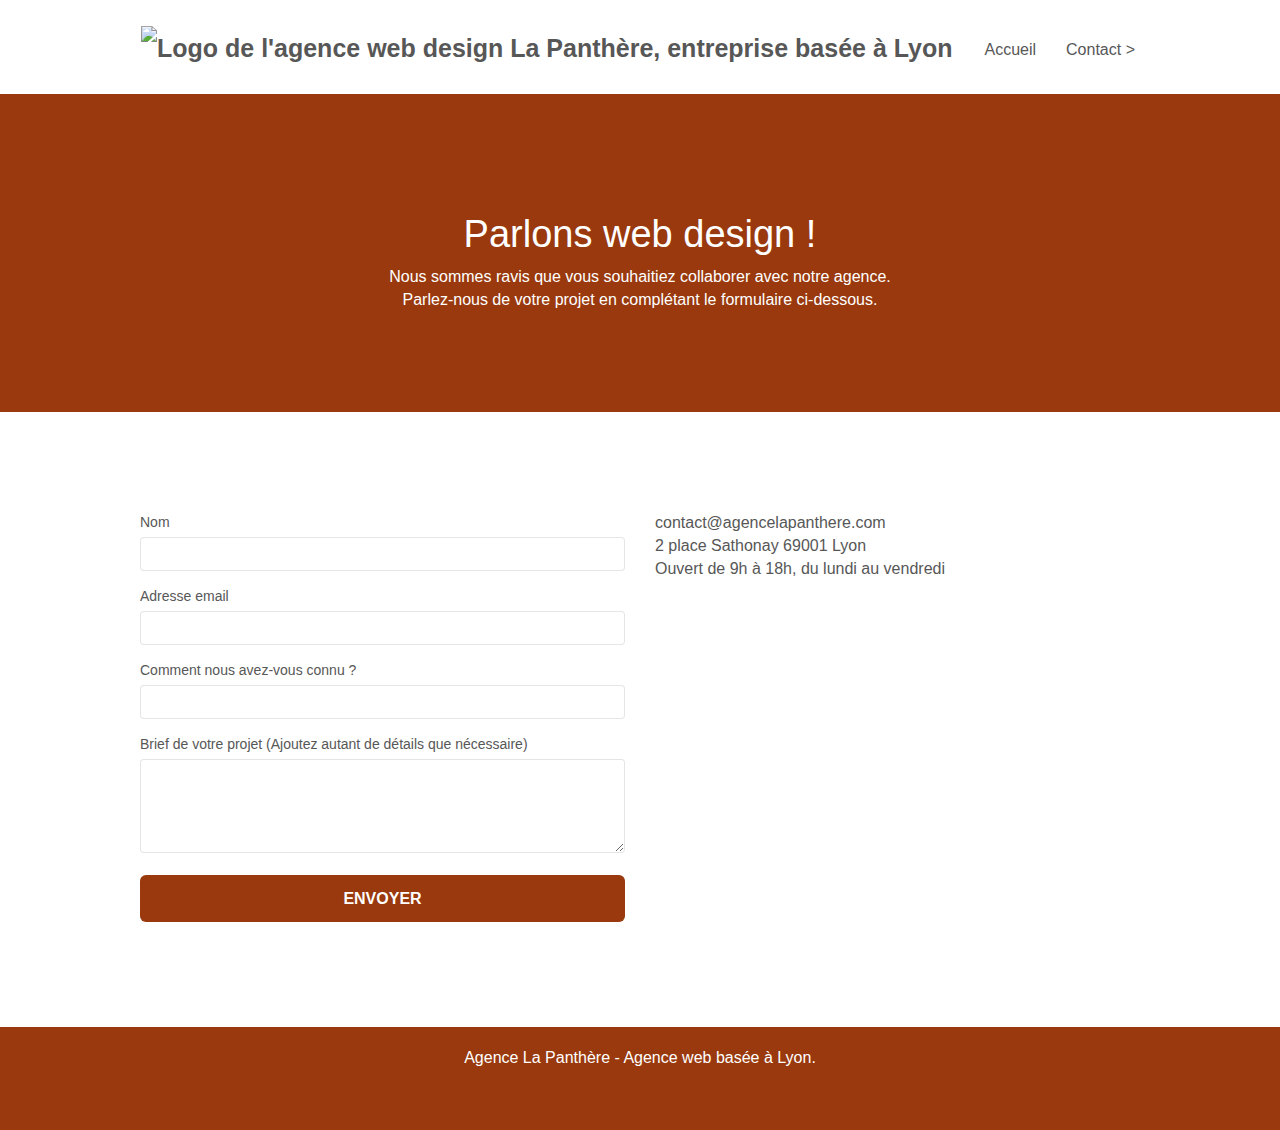
==== commit e3bc0cd3: "min scripts and CSS" ====
--- a/contact.html
+++ b/contact.html
@@ -7,17 +7,17 @@
     <meta name="viewport" content="width=device-width, initial-scale=1.0, viewport-fit=cover">
     <link rel="shortcut icon" type="image/png" href="favicon.jpg">
     
-	<link rel="stylesheet" type="text/css" href="./css/bootstrap.min.css">
-	<link rel="stylesheet" type="text/css" href="style.css">
-	<link rel="stylesheet" type="text/css" href="./css/font-awesome.min.css">
-	<link rel="stylesheet" type="text/css" href="./css/et-line.min.css">
+	<link rel="stylesheet" type="text/css" href="./css/bootstrap-min.css">
+	<link rel="stylesheet" type="text/css" href="style-min.css">
+	<link rel="stylesheet" type="text/css" href="./css/font-awesome-min.css">
+	<link rel="stylesheet" type="text/css" href="./css/et-line-min.css">
 	
     
-	<script src="./js/jquery-2.1.0.min.js" defer></script>
-	<script src="./js/bootstrap.min.js" defer></script>
-	<script src="./js/blocs.min.js" defer></script>
-	<script src="./js/jqBootstrapValidation.js" defer></script>
-	<script src="./js/formHandler.js" defer></script>
+	<script src="./js/jquery-2.1.0-min.js" defer></script>
+	<script src="./js/bootstrap-min.js" defer></script>
+	<script src="./js/blocs-min.js" defer></script>
+	<script src="./js/jqBootstrapValidation-min.js" defer></script>
+	<script src="./js/formHandler-min.js" defer></script>
     <title>Agence La Panthère, web design Lyon | Contact</title>
 
     
@@ -82,25 +82,25 @@
 			<div class="col-sm-6">
 				<form id="form_1" novalidate success-msg="Your message has been sent." fail-msg="Sorry it seems that our mail server is not responding, Sorry for the inconvenience!">
 					<div class="form-group">
-						<label>
+						<label for="name">
 							Nom
 						</label>
 						<input id="name" class="form-control" required />
 					</div>
 					<div class="form-group">
-						<label>
+						<label for="email">
 							Adresse email
 						</label>
 						<input id="email" class="form-control" type="email" required />
 					</div>
 					<div class="form-group">
-						<label>
+						<label for="input_504">
 							Comment nous avez-vous connu ?
 						</label>
 						<input class="form-control" type="email" required id="input_504" />
 					</div>
 					<div class="form-group">
-						<label>
+						<label for="message">
 							Brief de votre projet (Ajoutez autant de détails que nécessaire)<br>
 						</label><textarea id="message" class="form-control" rows="4" cols="50" required></textarea>
 					</div> 
--- a/style-min.css
+++ b/style-min.css
@@ -0,0 +1,13 @@
+body{margin:0;padding:0;background:#fff;overflow-x:hidden;-webkit-font-smoothing:antialiased;-moz-osx-font-smoothing:grayscale}a,button{transition:all .3s ease-in-out;outline:none!important}a:hover{text-decoration:none;cursor:pointer}#page-loading-blocs-notifaction{position:fixed;top:0;bottom:0;width:100%;z-index:100000;background:#fff url("img/pageload-spinner.gif") no-repeat center center}.bloc{width:100%;clear:both;background:50% 50% no-repeat;padding:0 50px;-webkit-background-size:cover;-moz-background-size:cover;-o-background-size:cover;background-size:cover;position:relative}.bloc .container{padding-left:0;padding-right:0}.bloc-lg{padding:100px 50px}.bloc-md{padding:50px}.bloc-sm{padding:20px 50px}.bg-center,.bg-l-edge,.bg-r-edge,.bg-t-edge,.bg-b-edge,.bg-tl-edge,.bg-bl-edge,.bg-tr-edge,.bg-br-edge,.bg-repeat{-webkit-background-size:auto!important;-moz-background-size:auto!important;-o-background-size:auto!important;background-size:auto!important}.bg-repeat{background:repeat}.bg-t-edge{background:top no-repeat}
+.bloc-bg-texture:before{content:"";background-size:2px 2px;position:absolute;top:0;bottom:0;left:0;right:0}.texture-paper:before{background:url("img/texture-paper.png");background-size:280px 280px}.b-parallax{background-attachment:fixed}.d-bloc{color:rgba(255,255,255,.7)}.d-bloc button:hover{color:rgba(255,255,255,.9)}.d-bloc .icon-round,.d-bloc .icon-square,.d-bloc .icon-rounded,.d-bloc .icon-semi-rounded-a,.d-bloc .icon-semi-rounded-b{border-color:rgba(255,255,255,.9)}.d-bloc .divider-h span{border-color:rgba(255,255,255,.2)}.d-bloc .a-btn,.d-bloc .navbar a,.d-bloc .navbar-brand,.d-bloc a .icon-sm,.d-bloc a .icon-md,.d-bloc a .icon-lg,.d-bloc a .icon-xl,.d-bloc h1 a,.d-bloc h2 a,.d-bloc h3 a,.d-bloc h4 a,.d-bloc h5 a,.d-bloc h6 a,.d-bloc p a{color:rgba(255,255,255,.6)}.d-bloc .a-btn:hover,.d-bloc .navbar a:hover,.d-bloc .navbar-brand:hover,.d-bloc a:hover .icon-sm,.d-bloc a:hover .icon-md,.d-bloc a:hover .icon-lg,.d-bloc a:hover .icon-xl,.d-bloc h1 a:hover,.d-bloc h2 a:hover,.d-bloc h3 a:hover,.d-bloc h4 a:hover,.d-bloc h5 a:hover,.d-bloc h6 a:hover,.d-bloc p a:hover{color:rgba(255,255,255,1)}
+.d-bloc .navbar-toggle .icon-bar{background:rgba(255,255,255,1)}.d-bloc .btn-wire,.d-bloc .btn-wire:hover{color:rgba(255,255,255,1);border-color:rgba(255,255,255,1)}.d-bloc .panel{color:rgba(0,0,0,.5)}.d-bloc .panel button:hover{color:rgba(0,0,0,.7)}.d-bloc .panel icon{border-color:rgba(0,0,0,.7)}.d-bloc .panel .divider-h span{border-color:rgba(0,0,0,.1)}.d-bloc .panel .a-btn{color:rgba(0,0,0,.6)}.d-bloc .panel .a-btn:hover{color:rgba(0,0,0,1)}.d-bloc .panel .btn-wire,.d-bloc .panel .btn-wire:hover{color:rgba(0,0,0,.7);border-color:rgba(0,0,0,.3)}.d-bloc .panel,.l-bloc{color:rgba(0,0,0,.5)}.d-bloc .panel button:hover,.l-bloc button:hover{color:rgba(0,0,0,.7)}.l-bloc .icon-round,.l-bloc .icon-square,.l-bloc .icon-rounded,.l-bloc .icon-semi-rounded-a,.l-bloc .icon-semi-rounded-b{border-color:rgba(0,0,0,.7)}.d-bloc .panel .divider-h span,.l-bloc .divider-h span{border-color:rgba(0,0,0,.1)}.d-bloc .panel .a-btn,.l-bloc .a-btn,.l-bloc .navbar a,.l-bloc .navbar-brand,.l-bloc a .icon-sm,.l-bloc a .icon-md,.l-bloc a .icon-lg,.l-bloc a .icon-xl,.l-bloc h1 a,.l-bloc h2 a,.l-bloc h3 a,.l-bloc h4 a,.l-bloc h5 a,.l-bloc h6 a,.l-bloc p a{color:rgba(0,0,0,.6)}
+.d-bloc .panel .a-btn:hover,.l-bloc .a-btn:hover,.l-bloc .navbar a:hover,.l-bloc .navbar-brand:hover,.l-bloc a:hover .icon-sm,.l-bloc a:hover .icon-md,.l-bloc a:hover .icon-lg,.l-bloc a:hover .icon-xl,.l-bloc h1 a:hover,.l-bloc h2 a:hover,.l-bloc h3 a:hover,.l-bloc h4 a:hover,.l-bloc h5 a:hover,.l-bloc h6 a:hover,.l-bloc p a:hover{color:rgba(0,0,0,1)}.l-bloc .navbar-toggle .icon-bar{color:rgba(0,0,0,.6)}.d-bloc .panel .btn-wire,.d-bloc .panel .btn-wire:hover,.l-bloc .btn-wire,.l-bloc .btn-wire:hover{color:rgba(0,0,0,.7);border-color:rgba(0,0,0,.3)}.voffset{margin-top:30px}.voffset-lg{margin-top:80px}.row-no-gutters{margin-right:0;margin-left:0}.row.row-no-gutters>[class^=col-],.row.row-no-gutters>[class*=" col-"]{padding-right:0;padding-left:0}#bloc-1-hero h1{font-size:32px}.navbar{margin-bottom:0;z-index:1}.navbar-brand{height:auto;padding:3px 15px;font-size:25px;font-weight:400;font-weight:600;line-height:44px}.navbar-brand img{max-height:200px;margin:0 5px 0 0;display:inline}
+.navbar-brand img[src$=svg]{min-width:100px}.nav-center .navbar-brand img{margin:0}.navbar .nav{padding-top:2px;margin-right:-16px;float:right;z-index:1}.nav>li{float:left;margin-top:4px;font-size:16px}.navbar-nav .open .dropdown-menu>li>a{text-align:inherit}.nav>li a:hover,.nav>li a:focus{background:0 0}.navbar-toggle{margin:10px 10px 0 0;border:0}.navbar-toggle:hover{background:transparent!important}.navbar-toggle .icon-bar{background-color:rgba(0,0,0,.5);width:26px}.nav-invert .navbar .nav{float:left}.nav-invert .navbar-header,.nav-invert .navbar-brand{float:right;position:relative;z-index:2}@media (min-width:768px){.site-navigation{position:absolute;top:50%;right:20px;transform:translate(0,-50%);-webkit-transform:translateY(-50%)}.nav>li .dropdown-menu a,.nav>li .dropdown-menu a:hover{color:#484848}.nav-invert .site-navigation{left:0;right:0}.nav-center{text-align:center}.nav-center .navbar-header{width:100%}.nav-center .navbar-header,.nav-center .navbar-brand,.nav-center .nav>li{float:none;display:inline-block}
+.nav-center .site-navigation{position:relative;width:100%;right:0;margin-right:0;margin-top:20px}.nav-center.mini-nav .navbar-toggle{float:none;margin:10px auto 0}}.nav>li>.dropdown a{background:none!important;display:block;padding:14px 15px}nav .caret{margin:0 5px}.dropdown-menu .dropdown-menu{top:-8px;left:100%}.dropdown-menu .dropmenu-flow-right{top:100%;left:0;margin-left:-1px;border-top-left-radius:0;border-top-right-radius:0}.dropdown-menu .dropdown span{border:4px solid #000;border-top-color:transparent;border-right-color:transparent;border-bottom-color:transparent;margin:6px -5px 0 0!important;float:right}.mg-md{margin-top:10px;margin-bottom:20px}.mg-lg{margin-top:10px;margin-bottom:40px}.btn{margin:0 5px 5px 0}.btn.pull-right{margin:0 0 5px 5px}.btn-d,.btn-d:hover,.btn-d:focus{color:#fff;background:rgba(0,0,0,.3)}button{outline:none!important}.btn-rd{border-radius:40px}.btn-clean{border:1px solid rgba(0,0,0,.08);border-bottom-color:rgba(0,0,0,.1);text-shadow:0 1px 0 rgba(0,0,1,.1);box-shadow:0 1px 3px rgba(0,0,1,.25),inset 0 1px 0 0 rgba(255,255,255,.15)}
+.icon-md{font-size:30px!important}.icon-lg{font-size:60px!important}.sm-shadow{text-shadow:0 1px 2px rgba(0,0,0,.3)}.panel-sq,.panel-sq .panel-heading,.panel-sq .panel-footer{border-radius:0}.panel-rd{border-radius:30px}.panel-rd .panel-heading{border-radius:29px 29px 0 0}.panel-rd .panel-footer{border-radius:0 0 29px 29px}.form-control{border-color:rgba(0,0,0,.1);box-shadow:none}.scrollToTop{width:40px;height:40px;position:fixed;bottom:20px;right:20px;opacity:0;z-index:500;transition:all .3s ease-in-out}.scrollToTop span{margin-top:6px}.showScrollTop{font-size:14px;opacity:1}a[data-lightbox]{position:relative;display:block;text-align:center}a[data-lightbox]:hover:before{content:"+";font-family:"HelveticaNeue-Light","Helvetica Neue Light","Helvetica Neue",Helvetica,Arial;font-size:32px;width:50px;height:50px;margin-left:-25px;border-radius:50%;background:rgba(0,0,0,.6);color:#fff;font-weight:100;z-index:1;position:absolute;top:50%;transform:translateY(-50%);-webkit-transform:translateY(-50%)}
+a[data-lightbox]:hover img{opacity:.6;-webkit-animation-fill-mode:none;animation-fill-mode:none}#lightbox-modal{display:flex;align-items:center}#lightbox-modal .modal-dialog{width:90%;max-width:900px;margin:0 auto 0}#lightbox-modal .modal-dialog img{max-height:90vh;margin:0 auto}.lightbox-caption{padding:20px;color:#fff;background:rgba(0,0,0,.5);position:absolute;left:15px;right:15px;bottom:5px}.close-lightbox{color:#fff;font-size:30px;position:absolute;top:20px;right:20px;z-index:20;background:rgba(0,0,0,.5);border:none;line-height:30px;padding:0 9px 5px;opacity:.3}.close-lightbox:hover,.next-lightbox:hover,.prev-lightbox:hover{opacity:1;color:#fff}.next-lightbox,.prev-lightbox{font-size:20px;color:rgba(255,255,255,.9);background:rgba(0,0,0,.5);transition:all .2s ease-in-out;position:absolute;top:45%;z-index:1;opacity:.4}.next-lightbox{padding:6px 8px 1px 13px;right:25px}.prev-lightbox{padding:6px 13px 1px 10px;left:25px}.snapshot-lb .modal-body{padding-bottom:45px}.snapshot-lb .lightbox-caption{padding:0;color:rgba(0,0,0,.5);background:0 0}
+h1,h2,h3,h4,h5,h6,p,label,.btn,a{font-family:"helvetica";font-weight:400;color:#575757!important}.container{max-width:1000px}.hero-bloc-text{font-size:38px}.hero-bloc-text-sub{font-size:36px}.statement-bloc-text{line-height:26px;font-style:italic;font-size:20px;text-align:center;font-weight:lighter;max-width:520px;margin:auto auto auto auto}p,q,cite{font-size:16px;color:#575757}.tight-width-whitespace{max-width:600px;margin:auto auto auto auto}.h1{font-size:20px;font-family:"Open Sans"}.cta-hero{margin-top:22px;color:#FFFFFF!important;text-transform:uppercase;padding:12px 28px;font-size:16px;font-weight:700}.social{max-width:400px;margin:auto auto auto auto}h2{font-size:22px;line-height:1.4em}h3{font-size:15px;text-transform:uppercase;font-weight:700;color:#333333!important}.med-width-whitespace{max-width:800px;margin:auto auto auto auto;box-shadow:0px 0px 0px #000}h1{color:#333333!important}h4{color:#333333!important}.icons{margin-bottom:14px;margin-top:24px}.white{color:#FFFFFF!important}
+.portfolio-thumb{margin-bottom:24px}.portfolio-row{margin-bottom:44px;margin-top:50px}.avatar{box-shadow:0px 4px 9px rgba(0,0,0,.3)}.black-background{background-color:rgba(165,147,99,.7);padding:40px}.bold-link{font-weight:900;text-decoration:underline!important}.bgc-white{background-color:#fff}.bgc-dark-slate-blue{background-color:#364577}.bgc-atomic-tangerine{background-color:#99390d}.tc-white{color:#FFFFFF!important}.btn-atomic-tangerine{background:#99390d;color:#FFFFFF!important}.btn-atomic-tangerine:hover{background:#682709!important;color:#FFFFFF!important}.ltc-white{color:#FFFFFF!important}.ltc-white:hover{color:#cccccc!important}.ltc-atomic-tangerine{color:#F3976C!important}.ltc-atomic-tangerine:hover{color:#c27956!important}.icon-dark-slate-blue{color:#364577!important;border-color:#364577!important}.bg-dots-bg{background-image:url("img/dots-bg.png")}.bg-lines-h2-bg{background-image:url("img/lines-h2-bg.png")}.bg-banniere{background-image:url("img/agence-la-panthere.jpg")}.bg-presentation{background-image:url("img/image-de-presentation.bmp")}
+@media (max-width:1024px){.bloc{padding-left:20px;padding-right:20px}.bloc.full-width-bloc,.bloc-tile-2.full-width-bloc .container,.bloc-tile-3.full-width-bloc .container,.bloc-tile-4.full-width-bloc .container{padding-left:0;padding-right:0}}@media (max-width:992px) and (min-width:768px){.navbar .nav{max-width:80%}.nav-center.navbar .nav{max-width:100%}}@media only screen and (min-device-width:768px) and (max-device-width:1024px) and (orientation:landscape){.b-parallax{background-attachment:scroll}}@media only screen and (min-device-width:1024px) and (max-device-width:1366px) and (-webkit-min-device-pixel-ratio:1.5){.b-parallax{background-attachment:scroll}}@media (max-width:991px){.container{width:100%}.b-parallax{background-attachment:scroll}.page-container,#hero-bloc{overflow-x:hidden;position:relative}.bloc{padding-left:constant(safe-area-inset-left);padding-right:constant(safe-area-inset-right)}.bloc-group,.bloc-group .bloc{display:block;width:100%}.bloc-fill-screen .fill-bloc-top-edge,.bloc-fill-screen .fill-bloc-bottom-edge{padding:0 20px;padding-left:constant(safe-area-inset-left);padding-right:constant(safe-area-inset-right)}
+}@media (max-width:767px){.page-container{overflow-x:hidden;position:relative}h1,h2,h3,h4,h5,h6,p,#disqus_thread{padding-left:10px!important;padding-right:10px!important}.b-parallax{background-attachment:scroll}.navbar .nav{padding-top:0;border-top:1px solid rgba(0,0,0,.2);float:none!important}.navbar.row{margin-left:0;margin-right:0}.site-navigation{position:inherit;transform:none;-webkit-transform:none;-ms-transform:none}.nav>li{margin-top:0;border-bottom:1px solid rgba(0,0,0,.1);background:rgba(0,0,0,.05);text-align:left;padding-left:15px;width:100%}.nav>li:hover{background:rgba(0,0,0,.08)}.dropdown .dropdown a .caret{float:none;margin:5px 0 0 10px!important;border:4px solid #000;border-bottom-color:transparent;border-right-color:transparent;border-left-color:transparent}#hero-bloc .navbar .nav{background:rgba(0,0,0,.8)}#hero-bloc .navbar .nav a{color:rgba(255,255,255,.6)}.hero{padding:50px 0}.hero-nav{left:-1px;right:-1px}.navbar-collapse{padding:0;overflow-x:hidden;-webkit-box-shadow:none;box-shadow:none}
+.navbar-brand img{max-height:40px;width:auto}.nav-invert .navbar-header{float:none;width:100%}.nav-invert .navbar-toggle{float:left;margin-left:10px}.bloc{padding-left:0;padding-right:0}.bloc-xxl,.bloc-xl,.bloc-lg{padding:40px 0}.bloc-sm,.bloc-md{padding-left:0;padding-right:0}.bloc-tile-2 .container,.bloc-tile-3 .container,.bloc-tile-4 .container,.bloc-fill-screen .fill-bloc-top-edge,.bloc-fill-screen .fill-bloc-bottom-edge{padding-left:0;padding-right:0}.a-block{padding:0 10px}.btn-dwn{display:none}.voffset{margin-top:5px}.voffset-md{margin-top:20px}.voffset-lg{margin-top:30px}form{padding:5px}.close-lightbox{display:inline-block}.blocsapp-device-iphone5{background-size:216px 425px;padding-top:60px;width:216px;height:425px}.blocsapp-device-iphone5 img{width:180px;height:320px}}@media (max-width:400px){.bloc{padding-left:0;padding-right:0}}@media (max-width:767px){.bloc-mob-center-text{text-align:center}}--- a/css/et-line-min.css
+++ b/css/et-line-min.css
@@ -0,0 +1,6 @@
+@font-face{font-family:et-line;src:url(../fonts/et-line.eot);src:url(../fonts/et-line.eot?#iefix) format('embedded-opentype'),url(../fonts/et-line.woff) format('woff'),url(../fonts/et-line.ttf) format('truetype'),url(../fonts/et-line.svg#et-line) format('svg');font-weight:400;font-style:normal}.et-icon-adjustments,.et-icon-alarmclock,.et-icon-anchor,.et-icon-aperture,.et-icon-attachment,.et-icon-bargraph,.et-icon-basket,.et-icon-beaker,.et-icon-bike,.et-icon-book-open,.et-icon-briefcase,.et-icon-browser,.et-icon-calendar,.et-icon-camera,.et-icon-caution,.et-icon-chat,.et-icon-circle-compass,.et-icon-clipboard,.et-icon-clock,.et-icon-cloud,.et-icon-compass,.et-icon-desktop,.et-icon-dial,.et-icon-document,.et-icon-documents,.et-icon-download,.et-icon-dribbble,.et-icon-edit,.et-icon-envelope,.et-icon-expand,.et-icon-facebook,.et-icon-flag,.et-icon-focus,.et-icon-gears,.et-icon-genius,.et-icon-gift,.et-icon-global,.et-icon-globe,.et-icon-googleplus,.et-icon-grid,.et-icon-happy,.et-icon-hazardous,.et-icon-heart,.et-icon-hotairballoon,.et-icon-hourglass,.et-icon-key,.et-icon-laptop,.et-icon-layers,.et-icon-lifesaver,.et-icon-lightbulb,.et-icon-linegraph,.et-icon-linkedin,.et-icon-lock,.et-icon-magnifying-glass,.et-icon-map,.et-icon-map-pin,.et-icon-megaphone,.et-icon-mic,.et-icon-mobile,.et-icon-newspaper,.et-icon-notebook,.et-icon-paintbrush,.et-icon-paperclip,.et-icon-pencil,.et-icon-phone,.et-icon-picture,.et-icon-pictures,.et-icon-piechart,.et-icon-presentation,.et-icon-pricetags,.et-icon-printer,.et-icon-profile-female,.et-icon-profile-male,.et-icon-puzzle,.et-icon-quote,.et-icon-recycle,.et-icon-refresh,.et-icon-ribbon,.et-icon-rss,.et-icon-sad,.et-icon-scissors,.et-icon-scope,.et-icon-search,.et-icon-shield,.et-icon-speedometer,.et-icon-strategy,.et-icon-streetsign,.et-icon-tablet,.et-icon-target,.et-icon-telescope,.et-icon-toolbox,.et-icon-tools,.et-icon-tools-2,.et-icon-trophy,.et-icon-tumblr,.et-icon-twitter,.et-icon-upload,.et-icon-video,.et-icon-wallet,.et-icon-wine{font-family:et-line;speak:none;font-style:normal;font-weight:400;font-variant:normal;text-transform:none;line-height:1;-webkit-font-smoothing:antialiased;-moz-osx-font-smoothing:grayscale;display:inline-block}
+.et-icon-mobile:before{content:"\e000"}.et-icon-laptop:before{content:"\e001"}.et-icon-desktop:before{content:"\e002"}.et-icon-tablet:before{content:"\e003"}.et-icon-phone:before{content:"\e004"}.et-icon-document:before{content:"\e005"}.et-icon-documents:before{content:"\e006"}.et-icon-search:before{content:"\e007"}.et-icon-clipboard:before{content:"\e008"}.et-icon-newspaper:before{content:"\e009"}.et-icon-notebook:before{content:"\e00a"}.et-icon-book-open:before{content:"\e00b"}.et-icon-browser:before{content:"\e00c"}.et-icon-calendar:before{content:"\e00d"}.et-icon-presentation:before{content:"\e00e"}.et-icon-picture:before{content:"\e00f"}.et-icon-pictures:before{content:"\e010"}.et-icon-video:before{content:"\e011"}.et-icon-camera:before{content:"\e012"}.et-icon-printer:before{content:"\e013"}
+.et-icon-toolbox:before{content:"\e014"}.et-icon-briefcase:before{content:"\e015"}.et-icon-wallet:before{content:"\e016"}.et-icon-gift:before{content:"\e017"}.et-icon-bargraph:before{content:"\e018"}.et-icon-grid:before{content:"\e019"}.et-icon-expand:before{content:"\e01a"}.et-icon-focus:before{content:"\e01b"}.et-icon-edit:before{content:"\e01c"}.et-icon-adjustments:before{content:"\e01d"}.et-icon-ribbon:before{content:"\e01e"}.et-icon-hourglass:before{content:"\e01f"}.et-icon-lock:before{content:"\e020"}.et-icon-megaphone:before{content:"\e021"}.et-icon-shield:before{content:"\e022"}.et-icon-trophy:before{content:"\e023"}.et-icon-flag:before{content:"\e024"}.et-icon-map:before{content:"\e025"}.et-icon-puzzle:before{content:"\e026"}.et-icon-basket:before{content:"\e027"}.et-icon-envelope:before{content:"\e028"}
+.et-icon-streetsign:before{content:"\e029"}.et-icon-telescope:before{content:"\e02a"}.et-icon-gears:before{content:"\e02b"}.et-icon-key:before{content:"\e02c"}.et-icon-paperclip:before{content:"\e02d"}.et-icon-attachment:before{content:"\e02e"}.et-icon-pricetags:before{content:"\e02f"}.et-icon-lightbulb:before{content:"\e030"}.et-icon-layers:before{content:"\e031"}.et-icon-pencil:before{content:"\e032"}.et-icon-tools:before{content:"\e033"}.et-icon-tools-2:before{content:"\e034"}.et-icon-scissors:before{content:"\e035"}.et-icon-paintbrush:before{content:"\e036"}.et-icon-magnifying-glass:before{content:"\e037"}.et-icon-circle-compass:before{content:"\e038"}.et-icon-linegraph:before{content:"\e039"}.et-icon-mic:before{content:"\e03a"}.et-icon-strategy:before{content:"\e03b"}.et-icon-beaker:before{content:"\e03c"}
+.et-icon-caution:before{content:"\e03d"}.et-icon-recycle:before{content:"\e03e"}.et-icon-anchor:before{content:"\e03f"}.et-icon-profile-male:before{content:"\e040"}.et-icon-profile-female:before{content:"\e041"}.et-icon-bike:before{content:"\e042"}.et-icon-wine:before{content:"\e043"}.et-icon-hotairballoon:before{content:"\e044"}.et-icon-globe:before{content:"\e045"}.et-icon-genius:before{content:"\e046"}.et-icon-map-pin:before{content:"\e047"}.et-icon-dial:before{content:"\e048"}.et-icon-chat:before{content:"\e049"}.et-icon-heart:before{content:"\e04a"}.et-icon-cloud:before{content:"\e04b"}.et-icon-upload:before{content:"\e04c"}.et-icon-download:before{content:"\e04d"}.et-icon-target:before{content:"\e04e"}.et-icon-hazardous:before{content:"\e04f"}.et-icon-piechart:before{content:"\e050"}.et-icon-speedometer:before{content:"\e051"}
+.et-icon-global:before{content:"\e052"}.et-icon-compass:before{content:"\e053"}.et-icon-lifesaver:before{content:"\e054"}.et-icon-clock:before{content:"\e055"}.et-icon-aperture:before{content:"\e056"}.et-icon-quote:before{content:"\e057"}.et-icon-scope:before{content:"\e058"}.et-icon-alarmclock:before{content:"\e059"}.et-icon-refresh:before{content:"\e05a"}.et-icon-happy:before{content:"\e05b"}.et-icon-sad:before{content:"\e05c"}.et-icon-facebook:before{content:"\e05d"}.et-icon-twitter:before{content:"\e05e"}.et-icon-googleplus:before{content:"\e05f"}.et-icon-rss:before{content:"\e060"}.et-icon-tumblr:before{content:"\e061"}.et-icon-linkedin:before{content:"\e062"}.et-icon-dribbble:before{content:"\e063"}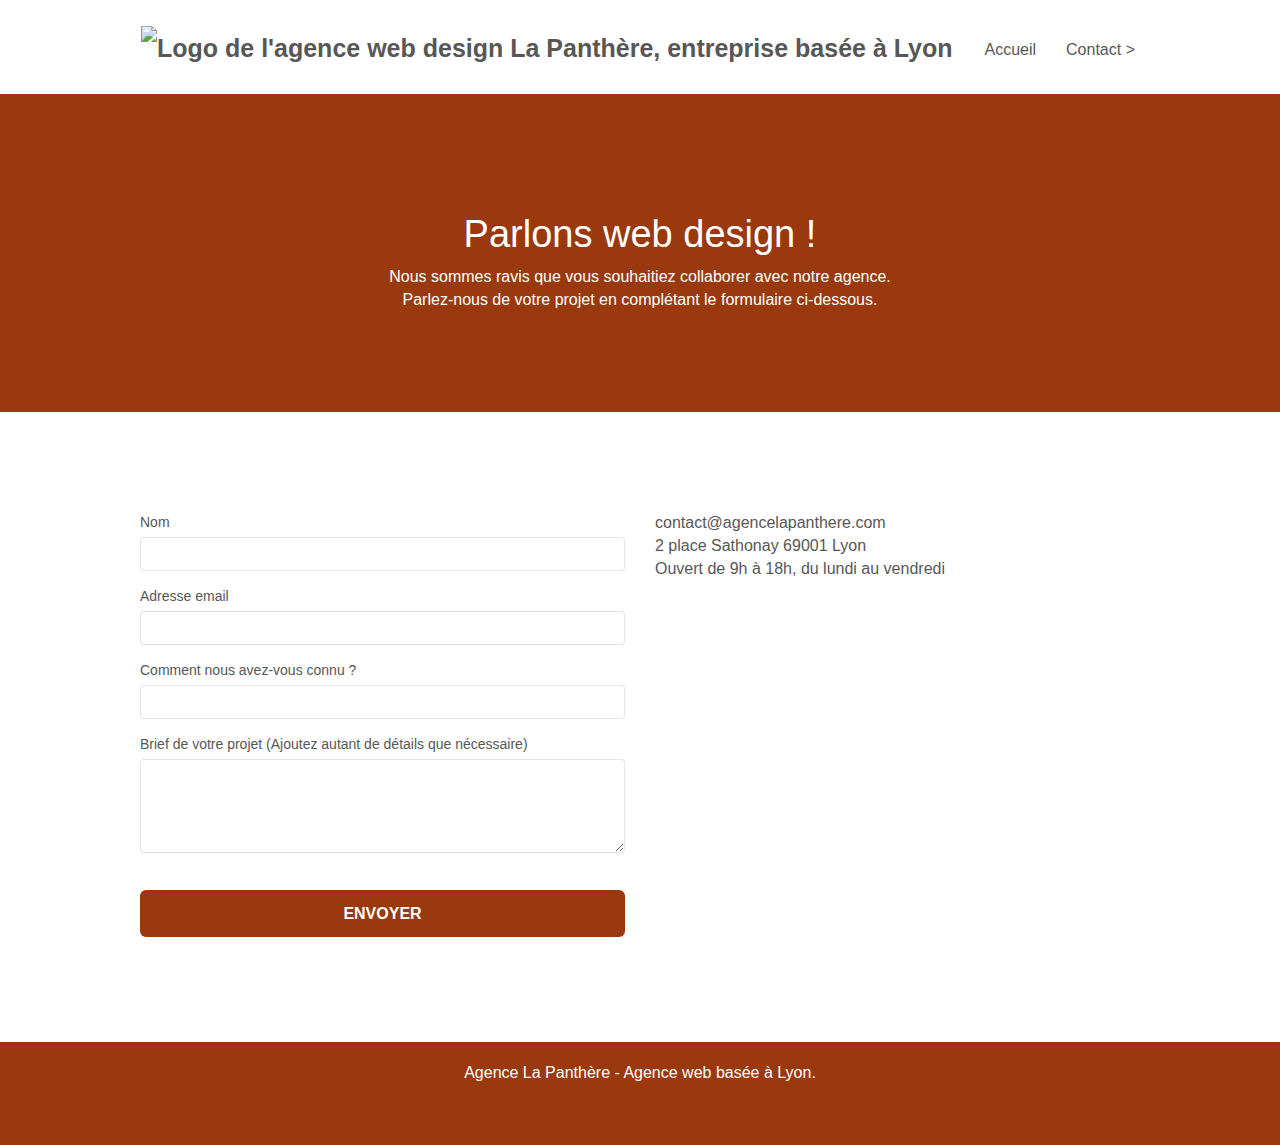
==== commit 11038f4e: "Correction of minifier scripts, and last bugs" ====
--- a/contact.html
+++ b/contact.html
@@ -13,7 +13,7 @@
 	<link rel="stylesheet" type="text/css" href="./css/et-line-min.css">
 	
     
-	<script src="./js/jquery-2.1.0-min.js" defer></script>
+	<script src="./js/jquery-2.1.0.js" defer></script>
 	<script src="./js/bootstrap-min.js" defer></script>
 	<script src="./js/blocs-min.js" defer></script>
 	<script src="./js/jqBootstrapValidation-min.js" defer></script>
@@ -80,7 +80,7 @@
 	<div class="container bloc-lg">
 		<div class="row">
 			<div class="col-sm-6">
-				<form id="form_1" novalidate success-msg="Your message has been sent." fail-msg="Sorry it seems that our mail server is not responding, Sorry for the inconvenience!">
+				<form id="form_1"  data-success-msg="Your message has been sent." data-fail-msg="Sorry it seems that our mail server is not responding, Sorry for the inconvenience!">
 					<div class="form-group">
 						<label for="name">
 							Nom
--- a/style-min.css
+++ b/style-min.css
@@ -7,7 +7,7 @@
 .icon-md{font-size:30px!important}.icon-lg{font-size:60px!important}.sm-shadow{text-shadow:0 1px 2px rgba(0,0,0,.3)}.panel-sq,.panel-sq .panel-heading,.panel-sq .panel-footer{border-radius:0}.panel-rd{border-radius:30px}.panel-rd .panel-heading{border-radius:29px 29px 0 0}.panel-rd .panel-footer{border-radius:0 0 29px 29px}.form-control{border-color:rgba(0,0,0,.1);box-shadow:none}.scrollToTop{width:40px;height:40px;position:fixed;bottom:20px;right:20px;opacity:0;z-index:500;transition:all .3s ease-in-out}.scrollToTop span{margin-top:6px}.showScrollTop{font-size:14px;opacity:1}a[data-lightbox]{position:relative;display:block;text-align:center}a[data-lightbox]:hover:before{content:"+";font-family:"HelveticaNeue-Light","Helvetica Neue Light","Helvetica Neue",Helvetica,Arial;font-size:32px;width:50px;height:50px;margin-left:-25px;border-radius:50%;background:rgba(0,0,0,.6);color:#fff;font-weight:100;z-index:1;position:absolute;top:50%;transform:translateY(-50%);-webkit-transform:translateY(-50%)}
 a[data-lightbox]:hover img{opacity:.6;-webkit-animation-fill-mode:none;animation-fill-mode:none}#lightbox-modal{display:flex;align-items:center}#lightbox-modal .modal-dialog{width:90%;max-width:900px;margin:0 auto 0}#lightbox-modal .modal-dialog img{max-height:90vh;margin:0 auto}.lightbox-caption{padding:20px;color:#fff;background:rgba(0,0,0,.5);position:absolute;left:15px;right:15px;bottom:5px}.close-lightbox{color:#fff;font-size:30px;position:absolute;top:20px;right:20px;z-index:20;background:rgba(0,0,0,.5);border:none;line-height:30px;padding:0 9px 5px;opacity:.3}.close-lightbox:hover,.next-lightbox:hover,.prev-lightbox:hover{opacity:1;color:#fff}.next-lightbox,.prev-lightbox{font-size:20px;color:rgba(255,255,255,.9);background:rgba(0,0,0,.5);transition:all .2s ease-in-out;position:absolute;top:45%;z-index:1;opacity:.4}.next-lightbox{padding:6px 8px 1px 13px;right:25px}.prev-lightbox{padding:6px 13px 1px 10px;left:25px}.snapshot-lb .modal-body{padding-bottom:45px}.snapshot-lb .lightbox-caption{padding:0;color:rgba(0,0,0,.5);background:0 0}
 h1,h2,h3,h4,h5,h6,p,label,.btn,a{font-family:"helvetica";font-weight:400;color:#575757!important}.container{max-width:1000px}.hero-bloc-text{font-size:38px}.hero-bloc-text-sub{font-size:36px}.statement-bloc-text{line-height:26px;font-style:italic;font-size:20px;text-align:center;font-weight:lighter;max-width:520px;margin:auto auto auto auto}p,q,cite{font-size:16px;color:#575757}.tight-width-whitespace{max-width:600px;margin:auto auto auto auto}.h1{font-size:20px;font-family:"Open Sans"}.cta-hero{margin-top:22px;color:#FFFFFF!important;text-transform:uppercase;padding:12px 28px;font-size:16px;font-weight:700}.social{max-width:400px;margin:auto auto auto auto}h2{font-size:22px;line-height:1.4em}h3{font-size:15px;text-transform:uppercase;font-weight:700;color:#333333!important}.med-width-whitespace{max-width:800px;margin:auto auto auto auto;box-shadow:0px 0px 0px #000}h1{color:#333333!important}h4{color:#333333!important}.icons{margin-bottom:14px;margin-top:24px}.white{color:#FFFFFF!important}
-.portfolio-thumb{margin-bottom:24px}.portfolio-row{margin-bottom:44px;margin-top:50px}.avatar{box-shadow:0px 4px 9px rgba(0,0,0,.3)}.black-background{background-color:rgba(165,147,99,.7);padding:40px}.bold-link{font-weight:900;text-decoration:underline!important}.bgc-white{background-color:#fff}.bgc-dark-slate-blue{background-color:#364577}.bgc-atomic-tangerine{background-color:#99390d}.tc-white{color:#FFFFFF!important}.btn-atomic-tangerine{background:#99390d;color:#FFFFFF!important}.btn-atomic-tangerine:hover{background:#682709!important;color:#FFFFFF!important}.ltc-white{color:#FFFFFF!important}.ltc-white:hover{color:#cccccc!important}.ltc-atomic-tangerine{color:#F3976C!important}.ltc-atomic-tangerine:hover{color:#c27956!important}.icon-dark-slate-blue{color:#364577!important;border-color:#364577!important}.bg-dots-bg{background-image:url("img/dots-bg.png")}.bg-lines-h2-bg{background-image:url("img/lines-h2-bg.png")}.bg-banniere{background-image:url("img/agence-la-panthere.jpg")}.bg-presentation{background-image:url("img/image-de-presentation.bmp")}
+.portfolio-thumb{margin-bottom:24px}.portfolio-row{margin-bottom:44px;margin-top:50px}.avatar{box-shadow:0px 4px 9px rgba(0,0,0,.3)}.black-background{background-color:rgba(165,147,99,.7);padding:40px}.bold-link{font-weight:900;text-decoration:underline!important}.bgc-white{background-color:#fff}.bgc-dark-slate-blue{background-color:#364577}.bgc-atomic-tangerine{background-color:#99390d}.tc-white{color:#FFFFFF!important}.btn-atomic-tangerine{background:#99390d;color:#FFFFFF!important}.btn-atomic-tangerine:hover{background:#682709!important;color:#FFFFFF!important}.ltc-white{color:#FFFFFF!important}.ltc-white:hover{color:#cccccc!important}.ltc-atomic-tangerine{color:#F3976C!important}.ltc-atomic-tangerine:hover{color:#c27956!important}.icon-dark-slate-blue{color:#364577!important;border-color:#364577!important}.bg-dots-bg{background-image:url("img/dots-bg.png")}.bg-lines-h2-bg{background-image:url("img/lines-h2-bg.png")}.bg-banniere{background-image:url("img/agence-la-panthere.jpg")}.bg-presentation{background-image:url("img/image-de-presentation.webp")}
 @media (max-width:1024px){.bloc{padding-left:20px;padding-right:20px}.bloc.full-width-bloc,.bloc-tile-2.full-width-bloc .container,.bloc-tile-3.full-width-bloc .container,.bloc-tile-4.full-width-bloc .container{padding-left:0;padding-right:0}}@media (max-width:992px) and (min-width:768px){.navbar .nav{max-width:80%}.nav-center.navbar .nav{max-width:100%}}@media only screen and (min-device-width:768px) and (max-device-width:1024px) and (orientation:landscape){.b-parallax{background-attachment:scroll}}@media only screen and (min-device-width:1024px) and (max-device-width:1366px) and (-webkit-min-device-pixel-ratio:1.5){.b-parallax{background-attachment:scroll}}@media (max-width:991px){.container{width:100%}.b-parallax{background-attachment:scroll}.page-container,#hero-bloc{overflow-x:hidden;position:relative}.bloc{padding-left:constant(safe-area-inset-left);padding-right:constant(safe-area-inset-right)}.bloc-group,.bloc-group .bloc{display:block;width:100%}.bloc-fill-screen .fill-bloc-top-edge,.bloc-fill-screen .fill-bloc-bottom-edge{padding:0 20px;padding-left:constant(safe-area-inset-left);padding-right:constant(safe-area-inset-right)}
 }@media (max-width:767px){.page-container{overflow-x:hidden;position:relative}h1,h2,h3,h4,h5,h6,p,#disqus_thread{padding-left:10px!important;padding-right:10px!important}.b-parallax{background-attachment:scroll}.navbar .nav{padding-top:0;border-top:1px solid rgba(0,0,0,.2);float:none!important}.navbar.row{margin-left:0;margin-right:0}.site-navigation{position:inherit;transform:none;-webkit-transform:none;-ms-transform:none}.nav>li{margin-top:0;border-bottom:1px solid rgba(0,0,0,.1);background:rgba(0,0,0,.05);text-align:left;padding-left:15px;width:100%}.nav>li:hover{background:rgba(0,0,0,.08)}.dropdown .dropdown a .caret{float:none;margin:5px 0 0 10px!important;border:4px solid #000;border-bottom-color:transparent;border-right-color:transparent;border-left-color:transparent}#hero-bloc .navbar .nav{background:rgba(0,0,0,.8)}#hero-bloc .navbar .nav a{color:rgba(255,255,255,.6)}.hero{padding:50px 0}.hero-nav{left:-1px;right:-1px}.navbar-collapse{padding:0;overflow-x:hidden;-webkit-box-shadow:none;box-shadow:none}
 .navbar-brand img{max-height:40px;width:auto}.nav-invert .navbar-header{float:none;width:100%}.nav-invert .navbar-toggle{float:left;margin-left:10px}.bloc{padding-left:0;padding-right:0}.bloc-xxl,.bloc-xl,.bloc-lg{padding:40px 0}.bloc-sm,.bloc-md{padding-left:0;padding-right:0}.bloc-tile-2 .container,.bloc-tile-3 .container,.bloc-tile-4 .container,.bloc-fill-screen .fill-bloc-top-edge,.bloc-fill-screen .fill-bloc-bottom-edge{padding-left:0;padding-right:0}.a-block{padding:0 10px}.btn-dwn{display:none}.voffset{margin-top:5px}.voffset-md{margin-top:20px}.voffset-lg{margin-top:30px}form{padding:5px}.close-lightbox{display:inline-block}.blocsapp-device-iphone5{background-size:216px 425px;padding-top:60px;width:216px;height:425px}.blocsapp-device-iphone5 img{width:180px;height:320px}}@media (max-width:400px){.bloc{padding-left:0;padding-right:0}}@media (max-width:767px){.bloc-mob-center-text{text-align:center}}